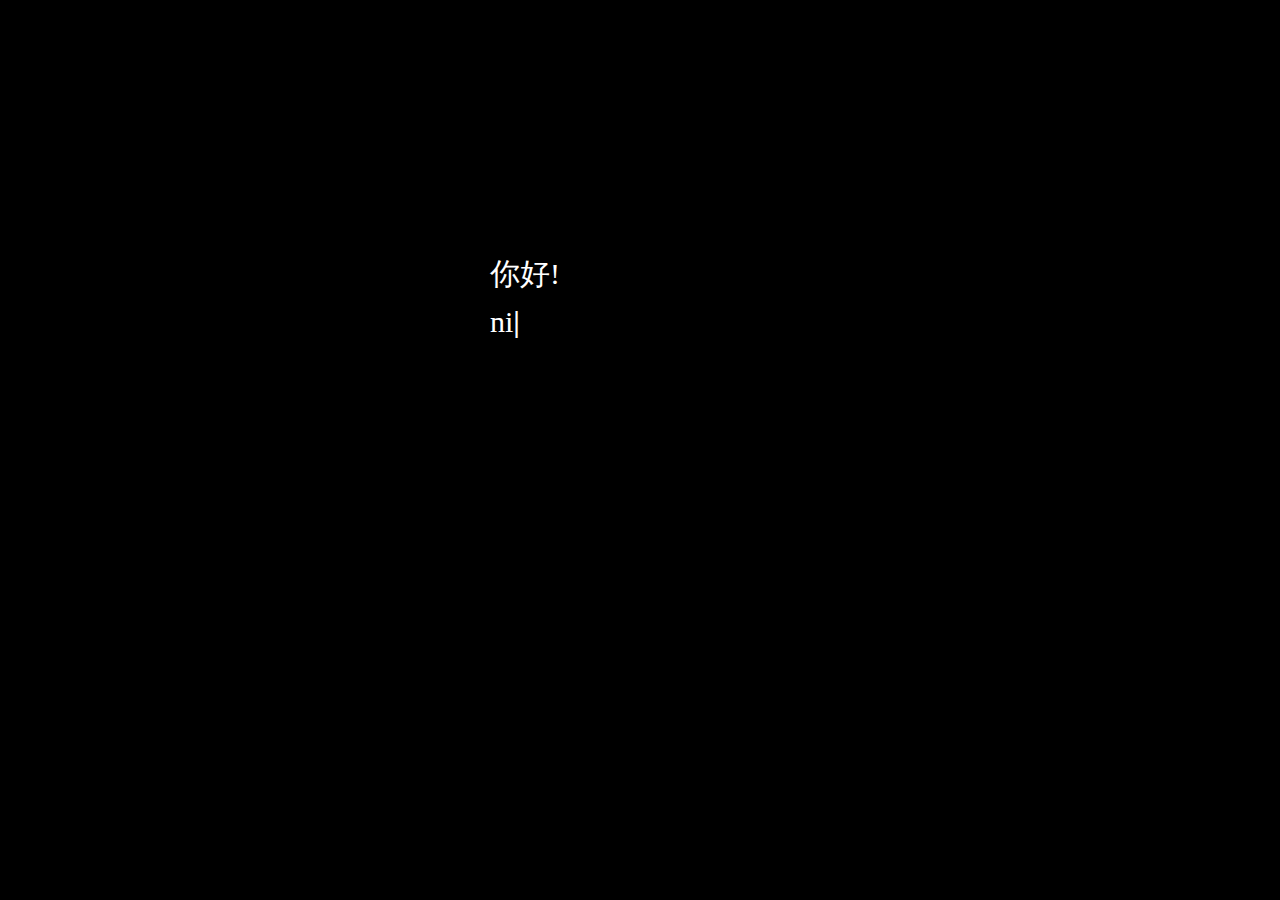
==== index.html @ e490470d "--" ====
<!DOCTYPE html>
<html>

<head>
	<meta http-equiv="Content-Type" content="text/html; charset=UTF-8">
    <meta name="description" content="" />
	<!--全局定义css-->
    <link href="css/style.css" rel="stylesheet">

    <!--自适应css-->
    <link href="css/responsive.css" rel="stylesheet">
    <title>小宝贝快快睡=。=</title>
</head>

	<!--Jquery 2.1 -->
    <script type="text/javascript" src="js/jquery-2.1.1.min.js"></script>

    <script type="text/javascript" src="js/printer.js"></script>

    <!--effect-->
    <script type="text/javascript" src="js/common.js"></script>

<body>
    <!--loading page-->
    <div class="loading_typewriter" id="loading_typewriter" style="display:block;background:#000; color:#FFF">
        <div class="text_typewriter" id="text_typewriter"></div>
    </div>
</body>

</html>
---- css/style.css ----
/* reset css */
body,div,dl,dt,dd,ul,ol,li,h1,h2,h3,h4,h5,h6,pre,form,fieldset,input,textarea,p,blockquote,th,td{padding:0;margin:0;}
fieldset, img{border:0;}
table{border-collapse: collapse;border-spacing:0;}
ol,ul{list-style: none;}
address,caption,cite,code,dfn,em,strong,th,var{font-weight:normal;font-style:normal;}
caption,th{text-align:left;}
h1,h2,h3,h4,h5,h6{font-weight: normal;font-size: 100%;}
q:before,q:after{content:'';}
abbr,acronym{border:0;}
i {font-style: normal;}


/* begin */
body { font-family:'΢���ź�','Microsoft Yahei','Arail'; font-size: 12px; color: #666; background-color: #f3f3f3; }
a,a:hover,a:active { -webkit-tap-highlight-color:rgba(0,0,0,0); text-decoration: none; }
html, body { *overflow-x:hidden; -webkit-overflow-scrolling:touch; height: 100%; overflow: hidden;}
body.of { overflow: hidden; }
input,button,textarea,select { font-family:'΢���ź�','Microsoft Yahei','Arail'; outline: none; }
input,button { -webkit-appearance:none; }

input:-moz-placeholder { color: rgba(255,255,255,0.5); }
::-webkit-input-placeholder { color:rgba(255,255,255,0.5); }
::-moz-selection { color: #fff;  background: #109d59; }
::selection      { color: #fff;  background: #109d59; }

.clearfix:after { visibility: hidden; display: block; font-size: 0; content: " "; clear: both; height: 0; }
.clearfix { *zoom:1; }
.hide { display: none; }
.show { display: block; }
.fl {float: left; }
.fr {float: right; }
.inlineblock { display:inline-block;zoom:1;*display:inline;overflow:hidden;vertical-align:middle; }
.ofh { word-wrap:break-word;word-break:break-all;display:block; }
.doing { -o-transition:all 0.2s ease-in-out; -webkit-transition:all 0.2s ease-in-out; -moz-transition:all 0.2s ease-in-out;transition:all 0.2s ease-in-out; }

.sd { box-shadow: 0 -1px 10px rgba(0,0,0,0.2); -moz-box-shadow: 0 -1px 10px rgba(0,0,0,0.2); -webkit-box-shadow: 0 -1px 10px rgba(0,0,0,0.2); }

@keyframes myloading {
	0% { border: 1px #eee solid; }
	50% { border: 1px #109d59 solid; }
	100% { border: 1px #eee solid; }
}
@-moz-keyframes myloading {
	0% { border: 1px #eee solid; }
	50% { border: 1px #109d59 solid; }
	100% { border: 1px #eee solid; }
}
@-webkit-keyframes myloading {
	0% { border: 1px #eee solid; }
	50% { border: 1px #109d59 solid; }
	100% { border: 1px #eee solid; }
}
@-o-keyframes myloading {
	0% { border: 1px #eee solid; }
	50% { border: 1px #109d59 solid; }
	100% { border: 1px #eee solid; }
}

/*loading*/
.loading_typewriter { position:relative; width: 100%;height:100%;background-color: darkseagreen;color: #fff;font-size: 24px;text-align: center;z-index: 10000;}
.loading_typewriter .text_typewriter { position: absolute;width: 300px;height: 400px;left: 50%;top: 50%;margin-left: -150px;margin-top: -200px;font-size: 30px;line-height: 48px;text-align: left;}

/* public */
.r5 { border-radius: 5px; -webkit-border-radius: 5px; -moz-border-radius: 5px; }
.circle { border-radius: 100%; -webkit-border-radius: 100%; -moz-border-radius: 100%; }
.count { font-style: italic; }
.desc { color: #999; }
i { font-size: 16px; }
.info_area h5 { font-size: 12px; line-height: 25px; font-weight: normal; border-bottom: 1px #ddd solid; padding: 50px 0 10px; margin-bottom: 15px; }
.info_area h5 i { float: left; margin-right: 5px; }
.info_area p { line-height: 22px; margin-bottom: 20px; overflow: hidden;}
.mt20 { margin-top: 20px; }

/* button */
.btn_green { background-color: #109d59; color: #fff; }
.btn_green:active { background-color: #0d8049; color: #fff; }
.btn_more { background-color: #fff; color: #999; }
.btn_more:hover { background-color: #f3f3f3; }
.btn_more:active { background-color: #ddd; color: #666; }
.button_download { padding: 5px 7px; font-size: 12px; display: block; position: fixed; top: 10px; right: 30px; z-index: 99; }
/*.button_print { padding: 5px 7px; font-size: 12px; display: block; position: fixed; top: 10px; right: 10px; z-index: 99; }*/

/* sound */
.sound_area { width: 38px; height: 38px; position: fixed; top: 55px; right: 10px; z-index: 99; }
.sound_area .sa_start { width: 36px; height: 36px; line-height: 36px; text-align: center; background-color: #fff; border: 1px #ccc solid; overflow: hidden; font-size: 16px; color: #109d59; animation:myloading 1s linear infinite; -moz-animation:myloading 1s linear infinite; -webkit-animation:myloading 1s linear infinite; -o-animation:myloading 1s linear infinite; cursor: pointer; }
.sound_area .sa_start:hover { background-color: #f3f3f3; }
.sound_area .sa_info { position: absolute; right: 30px; top: 0; background-color: #fff; border: 1px #ccc solid; box-shadow: 0 1px 3px rgba(0,0,0,0.2); -moz-box-shadow: 0 1px 3px rgba(0,0,0,0.2); -webkit-box-shadow: 0 1px 3px rgba(0,0,0,0.2); padding: 5px; width: 190px; display: none; }
.sound_area:hover .sa_info { display: block; }
.sound_area .sa_info ul li,.sound_help ul li { list-style: none; line-height: 25px; }
.sound_area .sa_info ul li i,.sound_help ul li i { float: left; margin-right: 5px; font-size: 16px; color: #aaa; }

.sound_help { background-color: #fff; bottom: -360px; left: 50%; z-index: 9990; position: fixed; filter:alpha(opacity=0); -moz-opacity:0; opacity:0; display: none; }
.sound_help h3 { font-size: 18px; color: #bbb; line-height: 25px; margin-bottom: 2%; }
.sound_help h3 i { font-size: 20px; margin-right: 10px; float: left; }
.close_help { width: 40px; height: 40px; line-height: 40px; text-align: center; position: absolute; right: 2%; top: 2%; font-size: 32px; color: #aaa; }

.bye { width: 100%; height: 100%; position: fixed; background-color: #333; z-index: 9999; left: 0; top: 0;  display: none; filter:alpha(opacity=0); -moz-opacity:0; opacity:0; }
.bye span { width: 100%; text-align: center; height: 50px; line-height: 50px; margin-top: -25px; top: 50%; left: 0; position: absolute; font-size: 32px; color: #999; }


/* layout */
.main { margin: 0 auto; background-color: #fff; }
.content { width: 88%; padding: 6%; margin: 0; }
.header { padding: 0 0 3%; }
.avatar { width: 152px; height: 152px; position: relative; }
.avatar .avatar_pic { width: 150px; height: 150px; display: block; background: url(../images/icon/avatar.jpg) no-repeat center center;background-size: 100%; border: 1px #ccc solid; overflow: hidden; }
.avatar:hover .avatar_pic { animation:myloading 1s linear infinite; -moz-animation:myloading 1s linear infinite; -webkit-animation:myloading 1s linear infinite; -o-animation:myloading 1s linear infinite; }
.avatar .avatar_pic em { width: 130px; height: 130px; line-height: 130px; text-align: center; position: absolute; left: 1px; top: 1px; background-color: rgba(255,255,255,0.95); color: #999; font-size: 22px; filter:alpha(opacity=0); -moz-opacity:0; opacity:0; border: 10px #fff solid; }
.avatar:hover .avatar_pic em { filter:alpha(opacity=100); -moz-opacity:1; opacity:1; }
.avatar:active .avatar_pic em { filter:alpha(opacity=70); -moz-opacity:0.7; opacity:0.7; }

.avatar b { width: 36px; height: 20px; line-height: 20px; background-color: #ccc; color: #fff; position: absolute; top: 50%; right: -18px; margin-top: -10px; text-align: center; font-weight: normal; }
.base { padding: 27px 0 0; position: relative; }
/*.base #typeWriter {width: 400px;height: 100px;}*/
.base p { color: #aaa; line-height: 20px; }
.base p.desc { color: #ccc; }
.base h2 { font-size: 32px; color: #999; font-weight: normal; padding: 5px 0; }
.base span p { padding: 0 0 10px; }
.base span i { font-size: 16px; color: #999; margin-right: 5px; float: left; }
.tel_me { color: #aaa; }
.tel_me:hover { color: #999; border-bottom: 2px #999 solid; }
.information { width: 100%; }
.info_content p { line-height: 22px; margin-bottom: 20px; overflow: hidden; }
.info_content p em { margin: 0 5px; }
.info_content ul li { list-style: none; overflow: hidden; position: relative; }
.info_content ul li h3 { font-size: 12px; color: #333; line-height: 25px; }
.info_content ul li:hover h3 { color: #109d59; }
.info_content ul li h3 i { float: left; margin-right: 10px;  }
.info_content ul li:hover h3 i { color: #109d59; }
.info_content ul li h3 em { color: #999; padding-left: 10px; }
.info_content ul li p { padding-left: 26px; color: #999; }
.info_content ul li p i { margin-left: 5px; }
.info_content ul li .btn_go i { float: right; font-size: 20px; }
.info_content ul li .btn_more { width: 80px; height: 30px; line-height: 30px; border: 1px #ccc solid; margin-left: 26px; text-align: center; display: none; }
.info_content ul:hover li .btn_more { display: block; }

.info_timeline ul li { list-style: none; position: relative; overflow: hidden; padding-bottom: 20px; height: 90px; }
.info_timeline ul li .dot { width: 2px; height: 100%; position: absolute; left: 4px; top: 0; background-color: #666; }
.info_timeline ul li .dot b { border-radius: 100%; -webkit-border-radius: 100%; -moz-border-radius: 100%; width: 10px; height: 10px; position: absolute; left: -6px; top: 4px; background-color: #333; border: 2px #fff solid; }
.info_timeline ul li.top .dot { top: 10px; }
.info_timeline ul li.top .dot b { top: -6px; }
.info_timeline ul li.bottom .dot { height: 10px; }
.info_timeline ul li.top .dot b { top: -6px; }
.info_timeline ul li .con { padding-left: 30px; }
.info_timeline ul li .con h3,.info_timeline ul.focus li.curr .con h3 { font-size: 14px; color: #333; line-height: 22px; padding-bottom: 3px; }
.info_timeline ul li .con p { line-height: 25px; }
.info_timeline ul.focus li.curr .con p { color: #666; }
.info_timeline ul li .con p.desc,.info_timeline ul.focus li.curr .con p.desc { color: #999; }
.info_timeline ul.focus li.curr .dot,.info_timeline ul.focus li.curr .dot b { background-color: #109d59; }
.info_timeline ul.focus li .dot,.info_timeline ul.focus li .dot b { background-color: #bbb; }
.info_timeline ul.focus li .con h3,.info_timeline ul.focus li .con p,.info_timeline ul.focus li .con p.desc { color: #bbb; }

.info_timeline dl dt { float: left; line-height: 25px; color: #999; }
.info_timeline dl dt h6 { color: #333; }
.info_timeline dl dt i { float: left; margin-right: 5px; }
.info_timeline dl dt em { color: #ccc; margin-left: 3px; }
.info_timeline dl dd { float: right; line-height: 25px; }
.info_timeline dl dd b,.info_timeline dl dd em { border-radius: 100%; -webkit-border-radius: 100%; -moz-border-radius: 100%; float: left; width: 10px; height: 10px; margin: 7px 5px 0 0; }
.info_timeline dl dd b { background-color: #666; }
.info_timeline dl dd em { background-color: #ddd; }
.footer { width: 94%; background-color: #666; color: #fff; padding: 15px 3%; }
.footer a { color: #fff; }

/* tip */
.tip_avatar_bg { width: 20px; height: 20px; background-color: rgb(191, 190, 176); position: fixed; top: 50%; left: 50%; z-index: 99; filter:alpha(opacity=0); -moz-opacity:0; opacity:0; display: none; }
.tip_avatar { width: 100%; height: 100%; position: fixed; left: 0; top: 0; z-index: 100; display: none; filter:alpha(opacity=0); -moz-opacity:0; opacity:0; overflow-x: hidden; background-color: rgb(191, 190, 176); }
.tip_close { position: absolute; right: 20px; top: 20px; font-size: 48px; color: #fff; z-index: 101; }
.tip_avatar_con { width: 100%; height: 100%; }
.tip_avatar_con .desc { width: 100%; position: absolute; bottom: 0; height: 30px; line-height: 30px; text-align: center; color: #a22f1e; }
.tip_right p { color: #fff; line-height: 22px; padding-top: 10px; }
.tip_right p.en { color: #e6897b; }
.tip_right p i { float: left; margin-right: 10px; }
.tip_right p img {float: left; margin: 3px 10px 0 0;}
.tip_right p a {color:#fff; margin-left: 10px;}
.tip_right h2 { font-size: 36px; color: #fff; }
.tip_right p .wechat { width: 150px; height: 150px; display: block; background: url(../images/icon/icon_wechat.png) no-repeat 0 0; background-size: 100%; }

.tip_product { width: 100%; height: 100%; position: fixed; left: 0; top: 100%; z-index: 99; background-color: rgba(255,255,255,0.2); }

/* content */
.tip_content { width: 100%; height: 100%; position: relative; overflow: hidden; }

.item { width: 100%; position: relative; display: none; }
.item.active { left: 0; display: block; }

.banner { width: 100%; height: 400px; overflow: hidden; position: relative; }
.banner .logo { width: 200px; height: 200px; position: absolute; top: 50%; left: 50%; margin-left: -100px; margin-top: -100px; z-index:  110;}
.banner .banner_bg { width: 100%; height: 100%; position: absolute; left: 0; top: 0; z-index: 100; background-color: rgba(0,0,0,0.5); }

/* product logo */
.banner.product_h1 { background: url(../images/product/smart/bg_img.png) no-repeat fixed 50% 0; background-size: cover; }
.banner.product_h1 .logo { background: url(../images/product/smart/bg_logo.png) no-repeat center center rgba(0,0,0,0); background-size: contain; height: 80px; margin-top: -40px; }
.banner.product_h2 { background: url(../images/product/travel/bg_img.png) no-repeat fixed 50% 0; background-size: cover; }
.banner.product_h2 .logo { background: url(../images/product/travel/logo.png) no-repeat center center; }
.banner.product_h3 { background: url(../images/product/blog/bg_img.png) no-repeat fixed 50% 0; background-size: cover; }
.banner.product_h3 .logo { background: url(../images/product/blog/logo.png) no-repeat center center;}
.banner.product_h4 { background: url(../images/product/vue_ele/bg_img.png) no-repeat fixed 50% 0; background-size: cover; }
.banner.product_h4 .logo { background: url(../images/product/vue_ele/logo.png) no-repeat center center; width: 270px; background-size: contain; height: 80px; margin-top: -40px; margin-left: -135px; }
.banner.product_h5 { background: url(../images/product/android_app/bg_img.png) no-repeat fixed 50% 0; background-size: cover; }
.banner.product_h5 .logo { background: url(../images/product/android_app/logo.png) no-repeat center center; background-size: contain; width: 160px; margin-left: -110px; }
.banner.product_h6 { background: url(../images/product/more/bg_img.png) no-repeat fixed 50% 0; background-size: cover; background-position-y: -300px; }
.banner.product_h6 .logo { background: url(../images/product/blog/logo.png) no-repeat center center; }

.tip_area_close { width: 40px; height: 40px; line-height: 40px; text-align: center; position: fixed; left: 10px; top: 10px; z-index: 120; overflow: hidden; font-size: 32px; color: #fff; display: none; filter:alpha(opacity=0); -moz-opacity:0; opacity:0; }

.descprition h3 { font-size: 14px; color: #aaa; border-top: 1px #eee solid; border-bottom: 1px #eee solid; padding: 15px 0; margin-bottom: 20px; }
.descprition h3 i { font-size: 16px; float: left; margin-right: 10px; }
.descprition h3 a { float: right; padding: 2px 5px; font-size: 12px; }
.descprition p {font-size: 16px; color: #666; padding: 15px 0; line-height: 2; }
.descprition p.quote { padding: 0 0 0 20px; margin: 15px 0; border-left: 5px #ddd solid; font-style: italic; color: #999; }
.descprition p.pic  { width: 100%; text-align: center; padding: 30px 0; }
.descprition p img { margin: 0 auto; }
.descprition p img:hover { -moz-box-shadow: 0 2px 5px rgba(0,0,0,0.2); -webkit-box-shadow: 0 2px 5px rgba(0,0,0,0.2); box-shadow: 0 2px 5px rgba(0,0,0,0.2); }
.descprition p span { width: 100%; display: block; line-height: 25px; color: #999; font-size: 12px; text-align: center; }
.descprition .time { width: 100%; border-top: 1px #eee solid; margin: 50px 0 0; padding: 50px 0; text-align: center; font-size: 22px; color: #bbb; }
.descprition .time em { margin: 0 5px; color: #999; font-style: italic; }
.descprition .time b { margin: 0 10px; color: #ddd; }


/* carousel */
.carousel { width: 100%; height: 100%; position: relative; }
.carousel-inner { position: relative; width: 100%; height: 100%; overflow-x: hidden; }
.carousel-inner > .item { display: none; height: 100%; position: relative; -webkit-transition: 0.6s ease-in-out left; transition: 0.6s ease-in-out left; }
.carousel-inner > .active,.carousel-inner > .next,.carousel-inner > .prev { display: block; }
.carousel-inner > .active { left: 0; }
.carousel-inner > .next,.carousel-inner > .prev { position: absolute; top: 0; width: 100%; }
.carousel-inner > .next { left: 100%; }
.carousel-inner > .prev { left: -100%; }
.carousel-inner > .next.left,.carousel-inner > .prev.right { left: 0; }
.carousel-inner > .active.left { left: -100%; }
.carousel-inner > .active.right { left: 100%; }
.carousel-control { position: absolute; background-color: rgba(0,0,0,0.5); }
.carousel-control i { font-size: 16px; }
.carousel-control:hover,.tip_area_close:hover { background-color: rgba(0,0,0,0.6); }
.carousel-control:active,.tip_area_close:active { background-color: rgba(0,0,0,0.7); }
---- css/responsive.css ----
@charset "utf-8";

/* commmon */
	.main { width: 1200px; }
	.avatar,.info_left { float: left; margin: 0; }
	.base,.info_right { float: right; }
	.info_left,.info_right { width: 47%; }
	.base { width: calc(100% - 190px); width: -moz-calc(100% - 190px); width: -webkit-calc(100% - 190px); }
	.base span { position: absolute; right: 100px; top: 27px; }
	.info_timeline dl dt { width: 200px; }
	.info_timeline dl dd { width: calc(100% - 200px); width: -moz-calc(100% - 200px); width: -webkit-calc(100% - 200px); }
	.footer a { float: right; }
	.tip_avatar_con { background: url('../images/person/bg_man.png') no-repeat 20% center; }
	.tip_right { width: 45%; height: 460px; position: absolute; right: 0; top: 45%; margin: -230px 0 0; }
	.info_content.over .desc { height: 0; margin: 0; }
	.info_content.over .s5.curr { height: 474px }
	.info_content.over .s4.curr { padding-top: 100px; height: 374px }
	.info_content.over .s3.curr { padding-top: 200px; height: 274px }
	.info_content.over .s2.curr { padding-top: 300px; height: 174px }
	.info_content.over .s1.curr { padding-top: 400px; height: 74px }
	.info_content ul li .btn_go { height: 30px; line-height: 30px; padding: 0 5px 0 10px; position: absolute; right: 10px; top: 5px; font-weight: normal; display: none; }
	.info_content ul li:hover .btn_go { display: block; }

	.descprition { width: 800px; margin: 0 auto; padding: 3% 0; }
	.descprition p img { max-width: 800px; }
	.carousel-control { width: 40px; height: 40px; bottom: 10px; color: #fff; line-height: 40px; text-align: center; }
	.carousel-control.left { left: 10px; border-radius: 5px 0 0 5px; -webkit-border-radius: 5px 0 0 5px; -moz-border-radius: 5px 0 0 5px; }
	.carousel-control.right { left: 50px; border-radius: 0 5px 5px 0; -webkit-border-radius: 0 5px 5px 0; -moz-border-radius: 0 5px 5px 0; }
	.sound_help { width: 56%; padding: 2%; margin-left: -30%; height: 300px; }




/* 799 */
@media only screen and (max-width: 799px){	

	.main { width: 100%; }
	.avatar { float: none; margin: 0 auto; }
	.base,.info_left,.info_right { float: none; }
	.info_left,.info_right { width: 100%; }
	.base { width: 100%; }
	.base p,.base h2 { text-align: center; }
	.base span { position: relative; width: 110px; margin: 0 auto; display: block; right: inherit; }
	.base span p { text-align: left; }
	.info_timeline dl { margin-bottom: 10px; }
	.info_timeline dl dt { width: 170px; }
	.info_timeline dl dd { width: calc(100% - 170px); width: -moz-calc(100% - 170px); width: -webkit-calc(100% - 170px); }
	.footer a { float: none; }
	.tip_avatar_con { background-position: center center; }
	.tip_right { width: 80%; padding: 10% 10% 30%; height: auto; position: relative; top: 0; margin: 0; background-color: rgba(191, 190, 176,0.95); }
	.info_content.over .desc { height: auto; margin-bottom: 20px; }
	.info_content.over .s5.curr, .info_content.over .s4.curr, .info_content.over .s3.curr, .info_content.over .s2.curr, .info_content.over .s1.curr { padding-top: 0; height: auto; }
	.info_content ul li .btn_go { display: block; position: relative; right: 0; top: 0; width: 80%; margin: -12px 0 30px 26px; }
	.descprition { width: 94%; }
	.descprition p img { max-width: 100%; }
	.sound_help { width: 96%; padding: 2%; margin-left: -50%; height: 350px; }


	/* display none */
	.button_print { display: none; }

}


/* 800-1023 nav */
@media only screen and (min-width: 800px) and (max-width: 1199px){

	.main { width: 100%; }
	.info_timeline dl { margin-bottom: 10px; }
	.descprition { width: 740px; }
	.descprition p img { max-width: 740px; }
	
}
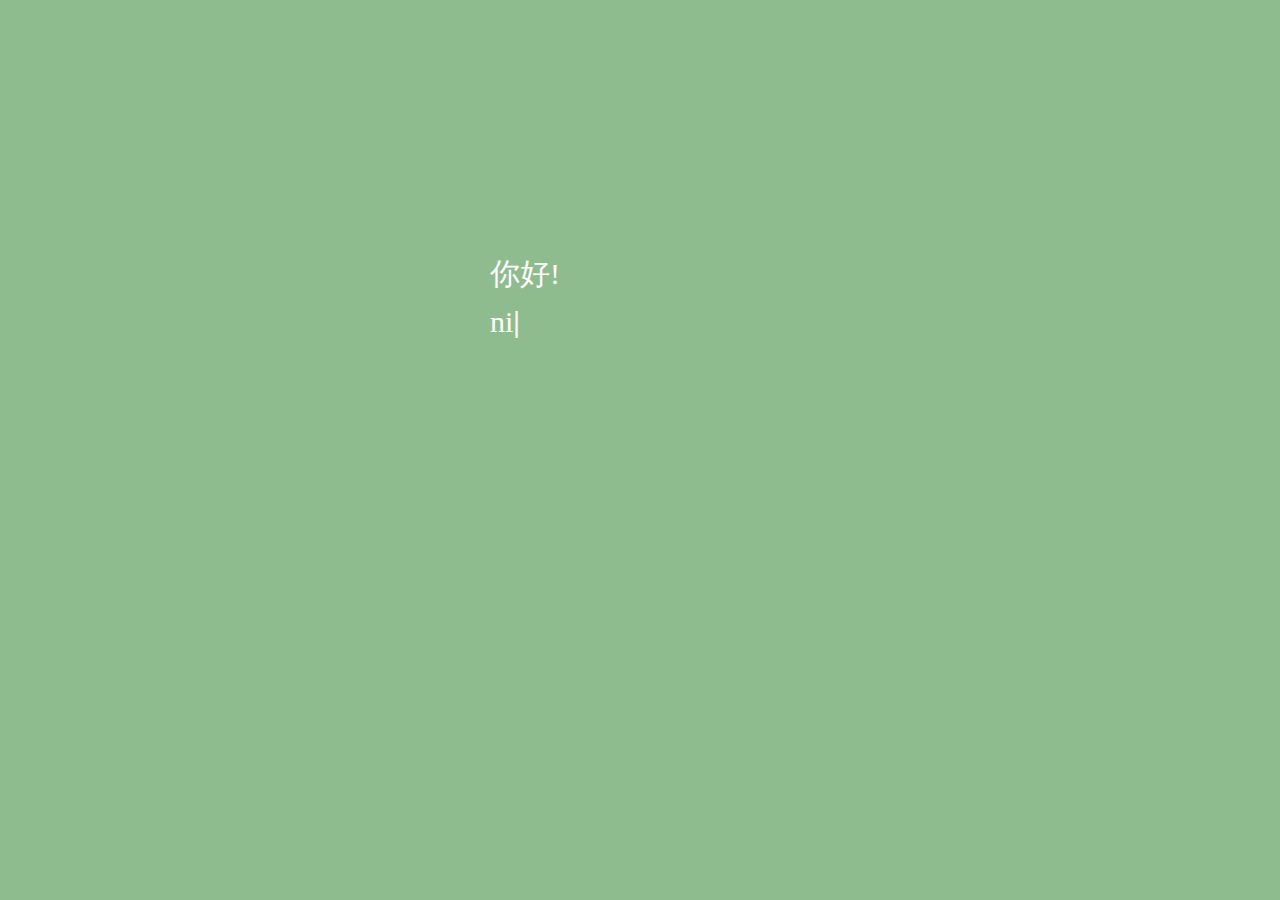
==== commit 895c2972: "--" ====
--- a/index.html
+++ b/index.html
@@ -15,6 +15,7 @@
 	<!--Jquery 2.1 -->
     <script type="text/javascript" src="js/jquery-2.1.1.min.js"></script>
 
+	<!-- printer -->
     <script type="text/javascript" src="js/printer.js"></script>
 
     <!--effect-->
@@ -22,7 +23,7 @@
 
 <body>
     <!--loading page-->
-    <div class="loading_typewriter" id="loading_typewriter" style="display:block;background:#000; color:#FFF">
+    <div class="loading_typewriter" id="loading_typewriter">
         <div class="text_typewriter" id="text_typewriter"></div>
     </div>
 </body>
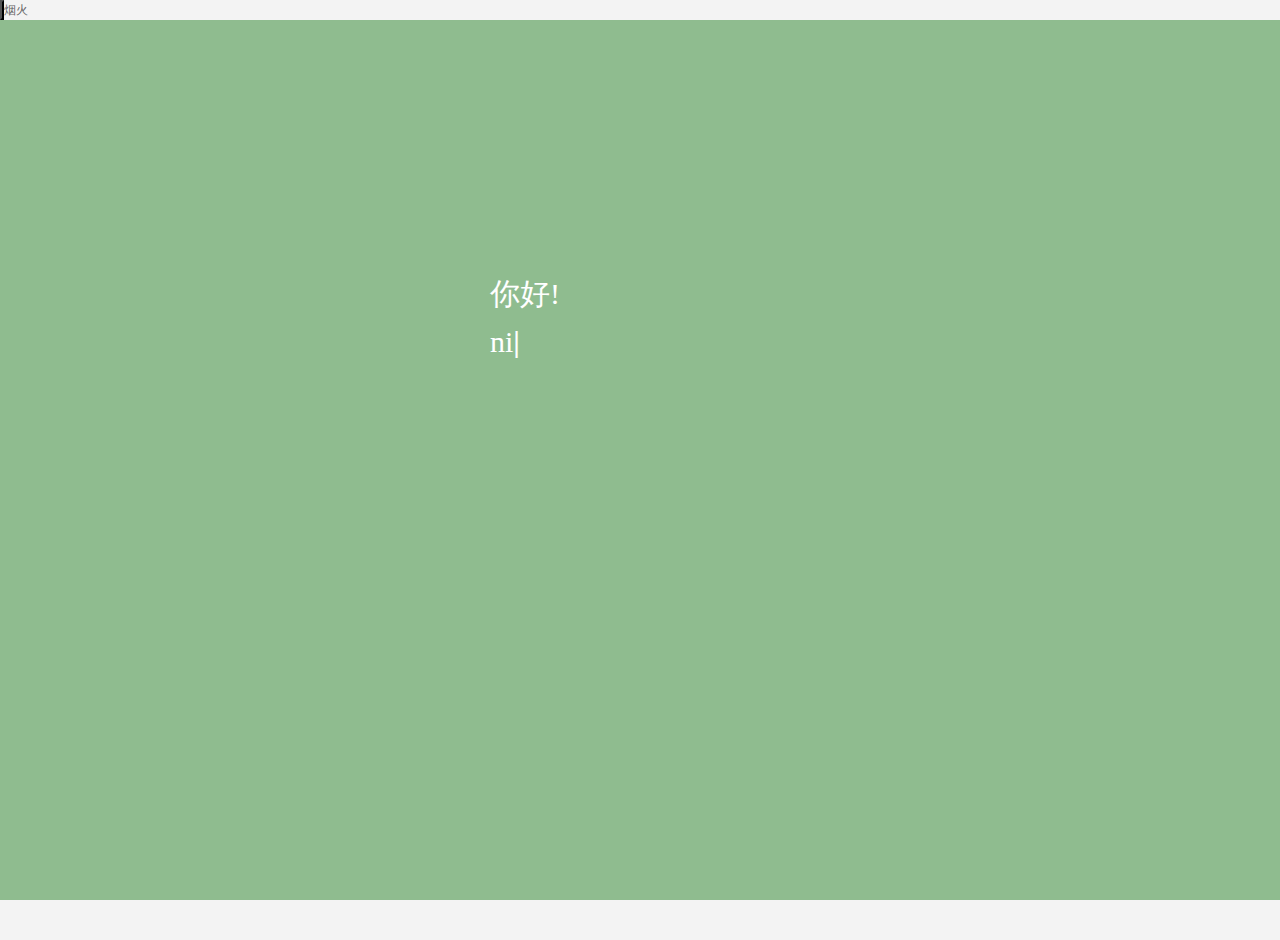
==== commit 8d5e60ad: "--" ====
--- a/index.html
+++ b/index.html
@@ -22,10 +22,12 @@
     <script type="text/javascript" src="js/common.js"></script>
 
 <body>
+<input type="button" id="fireworks">烟火</input>
     <!--loading page-->
     <div class="loading_typewriter" id="loading_typewriter">
         <div class="text_typewriter" id="text_typewriter"></div>
     </div>
+	<input type="button" id="fireworks">烟火</input>
 </body>
 
 </html>--- a/css/style.css
+++ b/css/style.css
@@ -233,4 +233,9 @@
 .carousel-control { position: absolute; background-color: rgba(0,0,0,0.5); }
 .carousel-control i { font-size: 16px; }
 .carousel-control:hover,.tip_area_close:hover { background-color: rgba(0,0,0,0.6); }
-.carousel-control:active,.tip_area_close:active { background-color: rgba(0,0,0,0.7); }+.carousel-control:active,.tip_area_close:active { background-color: rgba(0,0,0,0.7); }
+
+canvas {
+	cursor: crosshair;
+	display: block;
+}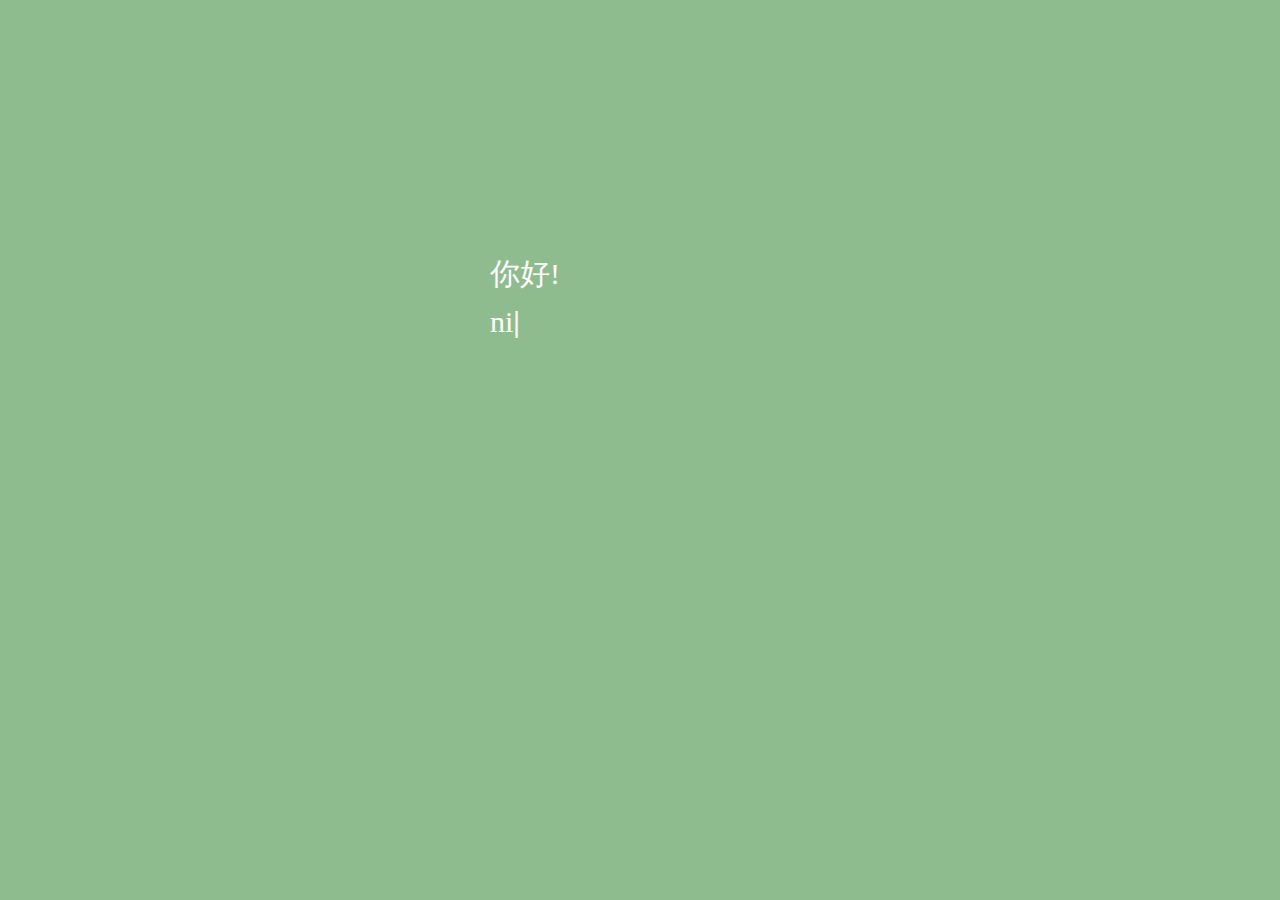
==== commit 5f40e9fb: "--" ====
--- a/index.html
+++ b/index.html
@@ -22,12 +22,10 @@
     <script type="text/javascript" src="js/common.js"></script>
 
 <body>
-<input type="button" id="fireworks">烟火</input>
     <!--loading page-->
     <div class="loading_typewriter" id="loading_typewriter">
         <div class="text_typewriter" id="text_typewriter"></div>
     </div>
-	<input type="button" id="fireworks">烟火</input>
 </body>
 
 </html>